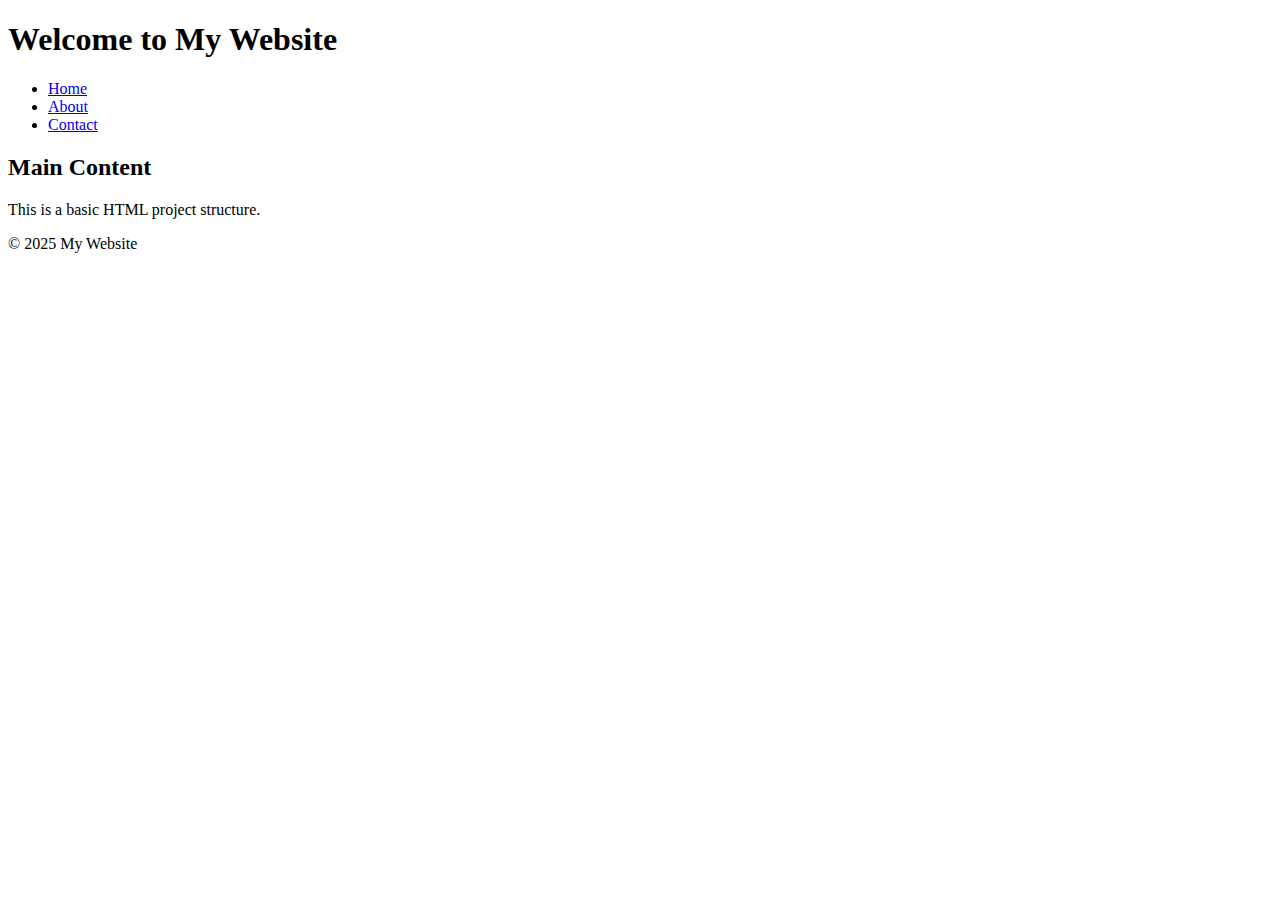
==== index.html @ 0151602c "Create index.html" ====
<!DOCTYPE html>
<html lang="en">
<head>
    <meta charset="UTF-8">
    <meta name="viewport" content="width=device-width, initial-scale=1.0">
    <title>My HTML Project</title>
    <link rel="stylesheet" href="css/styles.css">
</head>
<body>
    <header>
        <h1>Welcome to My Website</h1>
        <nav>
            <ul>
                <li><a href="index.html">Home</a></li>
                <li><a href="pages/about.html">About</a></li>
                <li><a href="pages/contact.html">Contact</a></li>
            </ul>
        </nav>
    </header>

    <main>
        <section>
            <h2>Main Content</h2>
            <p>This is a basic HTML project structure.</p>
        </section>
    </main>

    <footer>
        <p>&copy; 2025 My Website</p>
    </footer>

    <script src="js/script.js"></script>
</body>
</html>
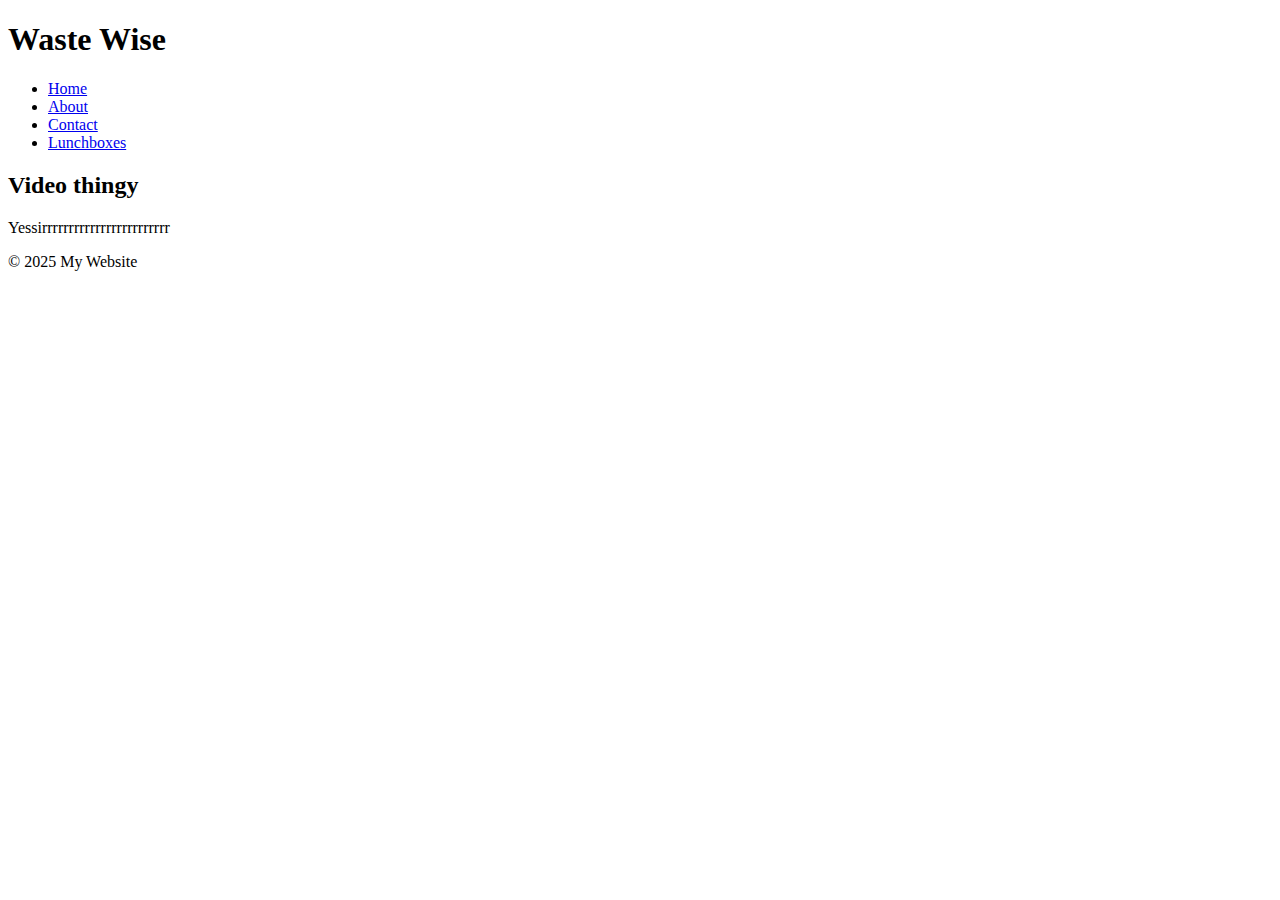
==== commit 0dc650fb: "Update index.html" ====
--- a/index.html
+++ b/index.html
@@ -3,25 +3,27 @@
 <head>
     <meta charset="UTF-8">
     <meta name="viewport" content="width=device-width, initial-scale=1.0">
-    <title>My HTML Project</title>
-    <link rel="stylesheet" href="css/styles.css">
+    <title>Waste Wiset</title>
+  <link rel="stylesheet" media="screen" href="https://fontlibrary.org/en/face/puk" type="text/css"/>
+  <link rel="stylesheet" href="css/styles.css">
 </head>
 <body>
     <header>
-        <h1>Welcome to My Website</h1>
+        <h1>Waste Wise</h1>
         <nav>
             <ul>
                 <li><a href="index.html">Home</a></li>
                 <li><a href="pages/about.html">About</a></li>
                 <li><a href="pages/contact.html">Contact</a></li>
+                <li><a href="pages/lunchbox.html">Lunchboxes</a></li>
             </ul>
         </nav>
     </header>
 
     <main>
         <section>
-            <h2>Main Content</h2>
-            <p>This is a basic HTML project structure.</p>
+            <h2>Video thingy</h2>
+            <p>Yessirrrrrrrrrrrrrrrrrrrrrrrr</p>
         </section>
     </main>
 
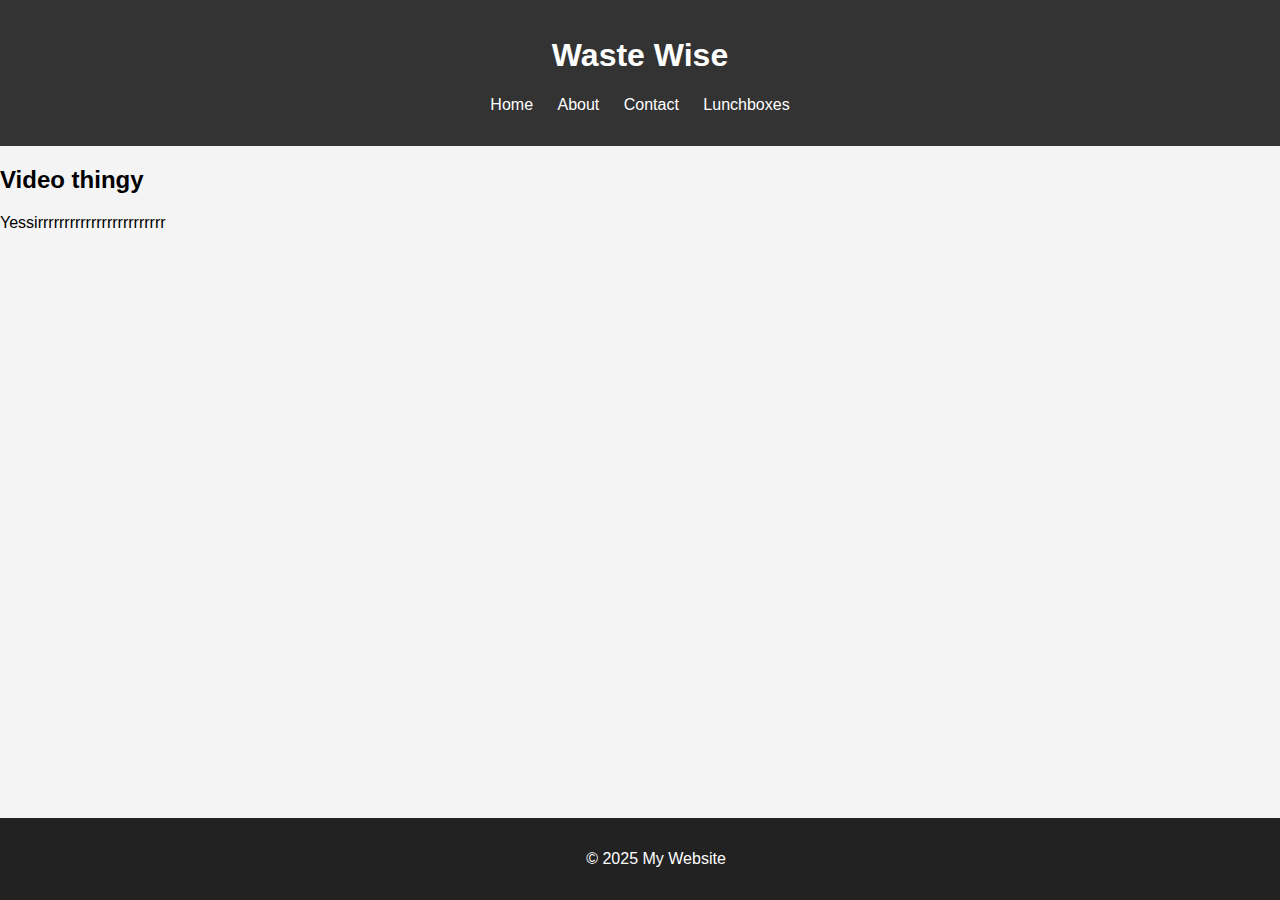
==== commit 6182f62e: "Update index.html" ====
--- a/index.html
+++ b/index.html
@@ -3,9 +3,9 @@
 <head>
     <meta charset="UTF-8">
     <meta name="viewport" content="width=device-width, initial-scale=1.0">
-    <title>Waste Wiset</title>
+    <title>Waste Wise - Home</title>
   <link rel="stylesheet" media="screen" href="https://fontlibrary.org/en/face/puk" type="text/css"/>
-  <link rel="stylesheet" href="css/styles.css">
+  <link rel="stylesheet" href="css/style.css">
 </head>
 <body>
     <header>
@@ -13,9 +13,9 @@
         <nav>
             <ul>
                 <li><a href="index.html">Home</a></li>
-                <li><a href="pages/about.html">About</a></li>
-                <li><a href="pages/contact.html">Contact</a></li>
-                <li><a href="pages/lunchbox.html">Lunchboxes</a></li>
+                <li><a href="about.html">About</a></li>
+                <li><a href="contact.html">Contact</a></li>
+                <li><a href="lunchbox.html">Lunchboxes</a></li>
             </ul>
         </nav>
     </header>
--- a/css/style.css
+++ b/css/style.css
@@ -0,0 +1,43 @@
+/* logo colors for reference
+hat:a08167
+body: #50616c
+body highlights: 2f3f50
+beard: e9e8e7 */
+body {
+    font-family: Arial, sans-serif;
+    margin: 0;
+    padding: 0;
+    background-color: #f4f4f4;
+}
+
+header {
+    background: #333;
+    color: white;
+    padding: 1rem;
+    text-align: center;
+}
+
+nav ul {
+    list-style: none;
+    padding: 0;
+}
+
+nav ul li {
+    display: inline;
+    margin: 0 10px;
+}
+
+nav a {
+    color: white;
+    text-decoration: none;
+}
+
+footer {
+    text-align: center;
+    padding: 1rem;
+    background: #222;
+    color: white;
+    position: fixed;
+    width: 100%;
+    bottom: 0;
+}
